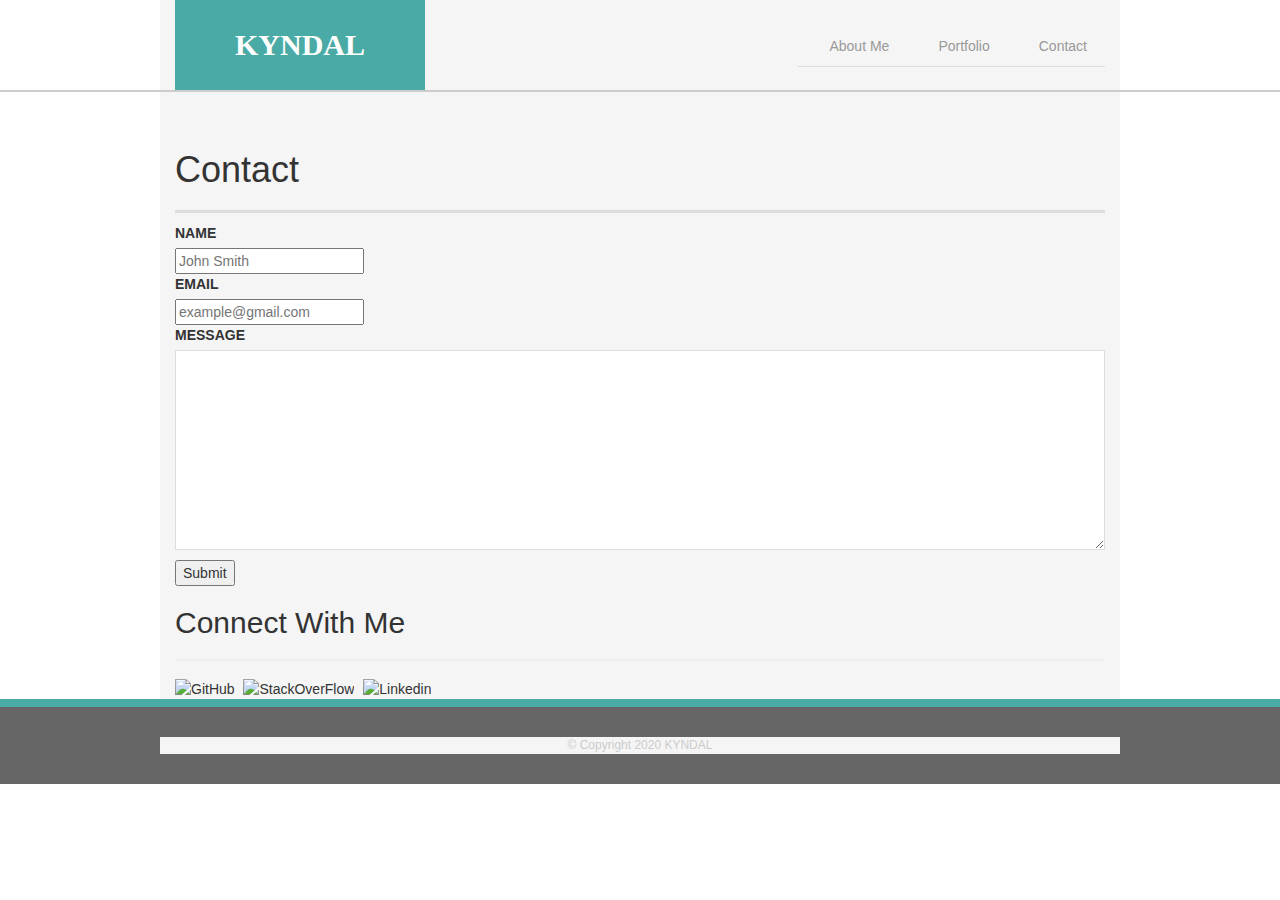
==== contact.html @ db289b09 "changes" ====
<!DOCTYPE html>
<html lang="en">

<head>
    <meta charset="UTF-8">
    <meta name="viewport" content="width=device-width, initial-scale=1.0">
    <title>About Me</title>
    <link rel="stylesheet" type="text/css" href="assets/css/reset.css">
    <link rel="stylesheet" type="text/css" href="assets/css/style.css">
    <!-- I used JavaScript due to menu list, it does not work when resize the page. the navigation bar it gives you bar only.
  To get the list of menu we need JavaScript. -->
  <!-- FontAwesome Javascript -->
  <script src="https://use.fontawesome.com/975495775e.js"></script>

  <!-- Bootstrap core JavaScript -->
  <script src="http://code.jquery.com/jquery-3.3.1.slim.min.js"
    integrity="sha256-3edrmyuQ0w65f8gfBsqowzjJe2iM6n0nKciPUp8y+7E=" crossorigin="anonymous"></script>
  <script src="https://maxcdn.bootstrapcdn.com/bootstrap/3.3.7/js/bootstrap.min.js"
    integrity="sha384-Tc5IQib027qvyjSMfHjOMaLkfuWVxZxUPnCJA7l2mCWNIpG9mGCD8wGNIcPD7Txa"
    crossorigin="anonymous"></script>

  <!-- Bootstrap core CSS -->
  <link rel="stylesheet" href="https://maxcdn.bootstrapcdn.com/bootstrap/3.3.7/css/bootstrap.min.css"
    integrity="sha384-BVYiiSIFeK1dGmJRAkycuHAHRg32OmUcww7on3RYdg4Va+PmSTsz/K68vbdEjh4u" crossorigin="anonymous">

  <!-- Custom CSS -->
  <link rel="stylesheet" href="assets/Css/style.css">

  <!-- Google Fonts -->
  <link href="https://fonts.googleapis.com/css?family=Playfair+Display:600|Raleway:300,400,600" rel="stylesheet">
</head>

<body>
    <header id="masterhead">
        <div class="container">
            <a href="Homework1.html" id="logo">KYNDAL
            </a>
            <nav>
                <ul class="nav nav-tabs" id="myTab" role="tablist">
                    <li class="nav-item">
                      <a class="nav-link active" id="home-tab" data-toggle="tab" href="#index.html" role="tab" aria-controls="home" aria-selected="false">About Me</a>
                    </li>
                    <li class="nav-item">
                      <a class="nav-link" id="profile-tab" data-toggle="tab" href="#portfolio.html" role="tab" aria-controls="profile" aria-selected="false">Portfolio</a>
                    </li>
                    <li class="nav-item">
                      <a class="nav-link" id="contact-tab" data-toggle="tab" href="#contact.html" role="tab" aria-controls="contact" aria-selected="true">Contact</a>
                    </li>
                  </ul>
                  <div class="tab-content" id="myTabContent">
                    <div class="tab-pane fade show active" id="home-tab" role="tabpanel" aria-labelledby="home-tab">...</div>
                    <div class="tab-pane fade" id="profile-tab" role="tabpanel" aria-labelledby="profile-tab">...</div>
                    <div class="tab-pane fade" id="contact-tab" role="tabpanel" aria-labelledby="contact-tab">...</div>
                  </div>
            </nav>
        </div>
    </header>
    <div id="main-container" class="container">
        <section class="main-container">
            <h1>Contact</h1>
                <form action="contact-form">
                    <ul>
                        <li>
                            <label for="name">NAME</label>
                            <input type="text" name="name" id="name" placeholder="John Smith" required="required" >
                        </li>
                        <li>
                            <label for="email">EMAIL</label>
                            <input type="text" name="email" id="email" placeholder="example@gmail.com" required="required" >
                        </li>
                        <li>
                            <label for="message">MESSAGE</label>
                            <textarea name="message" id="message" cols="30" rows="10" required="required" ></textarea>
                        </li>
                    </ul> 
                    <input type="submit" name="submit">
                </form>
           
        </section>
        <section>

        </section class="sidebar">
        <div id="connect">
            <h2>Connect With Me</h2>

            <img src="https://cdn0.iconfinder.com/data/icons/octicons/1024/mark-github-512.png" class="social"
                alt="GitHub">
            <img src="https://cdn1.iconfinder.com/data/icons/picons-social/57/stackoverflow_rounded-512.png"
                class="social" alt="StackOverFlow">
            <img src="https://cdn1.iconfinder.com/data/icons/logotypes/32/square-linkedin-512.png" class="social"
                alt="Linkedin">

        </div>
        </section>
    </div>
    <footer>
        <div class="container">
            &copy; Copyright 2020 KYNDAL
        </div>
    </footer>
</body>

</html>
---- assets/css/style.css ----
/* Makes width and height easier to adjust */
* {
    box-sizing: border-box;
}

/* overflow: auto lets the container stretch to
accommodate the content */
body {
    background: url('file:///Users/kendallh2/Downloads/concrete_seamless/concrete_seamless.png');
    font-size: 18px;
    line-height: 34px;
    font-family: Arial, Helvetica, sans-serif;
    color: #777777;
    
}

.container {
    width: 100%;
    max-width: 960px;
    margin: 0 auto;
    clear: both;
    background-color: whitesmoke;
}

h1, h2, h3, p {
    margin-bottom: 20px;
}
p:last-child {
    margin-bottom: 0;
}

h1, h2, h3 {
    font-family: Georgia, 'Times New Roman', Times, serif;
    font-weight: 700;
    color: #4aaaa5;
}

h1 {
    font-size: 30px;
    line-height: 49px;
    border-bottom: 3px solid #dddddd;
    padding-bottom: 20px;
}

h2, h3 {
    font-size: 22px;
}

#masterhead {
    background: #ffffff;
    margin: 0 0 30px;
    z-index: 99;
    color: #ffffff;
    overflow: auto;
    border-bottom: 2px solid #cccccc;
    position: fixed;
    width: 100%;
}

#logo {
    width: 250px;
    height: 90px;
    background: #4aaaa5;
    float: left;
    font-family: Georgia, 'Times New Roman', Times, serif;
    text-align: center;
    line-height: 90px;
    color: #ffffff;
    font-weight: 700;
    font-size: 30px;
    text-decoration: none;
}

nav {
    float: right;
    margin-top: 25px;
}

nav a {
    color: #999999;
    text-decoration: none;
    margin-left: 15px;
    display: inline-block;
    border-left: 1px solid #efefef;
    padding-left: 15px;
    line-height: 18px;
}

nav a:first-child {
    border-left: 0 none;
}

/*main*/
#main-container {
    padding-top: 130px;
}

.main-section {
    background: #ffffff;
    padding: 30px;
    margin: 0 0 40px 0;
    width: 100%;
    max-width: 650px;
    float: left;
    border: 1px solid #dddddd;
}

.auth-image {
    width: 150px;
    height: auto;
    margin-top: 10px;
    float: left;
    margin-right: 25px;
}

/*sidebar*/
.sidebar {
    background: #ffffff;
    padding: 30px;
    width: 100%;
    max-width: 200px;
    float: right;
    border: 1px solid #dddddd;
    margin-bottom: 20px;
}

h3, sidebar, h2 {
    border-bottom: 2px solid #eee;
    padding-bottom: 20px;
    margin-bottom: 15px;
    line-height: 22px;
}

.social {
    width: 62px;
    height: 62px;
    margin-top: 8px;
    margin-right: 5px;
}

.social:last-child {
    margin-right: 0;
}

/*footer*/
footer {
    background: #666666;
    color: #ffffff;
    padding: 30px 0;
    color: both;
    border-top: 8px solid #4aaaa5;
    color: #cccccc;
    font-size: 12px;
    text-align: center;
}
/*portfolio*/
.work {
    width: 274px;
    overflow: auto;
    position: relative;
    float: left;
    margin: 20px 0 25px;
    background-color: #4aaaa5;
}
.work:nth-child(even) {
    margin-right: 40px;
}

.work img{
    width: 100%;
    border: 0 none;
    opacity: .8;

}
.work h3 {
    border-bottom: 0;
    background: #4aaaa5;
    color: #ffffff;
    text-align: center;
    position: absolute;
    bottom: 20px;
    padding: 15px;
    width: 100%;
    line-height: 30px;
    margin-bottom: 0;
    font-weight: 300;
}

/*contact*/

#contact-form ul {
    margin-bottom: 20px;
}

#contact-form li {
    margin-bottom: 10px;
}

label,
input [type = text]
input [type = email],
textarea {
    display: block;
    width: 100%;
}

input [type = text]
input [type = email],
textarea{
    height: 35px;
    border: 1px solid #dddddd;
    padding: 0 10px;
    font-size: 14px;
}

textarea {
    height: 200px;
}

input [type = submit] {
    background: #4aaaa5;
    border: 0 none;
    color: #ffffff;
    font-size: 18px;
    padding: 10px 30px;
    cursor: pointer;
    }

@media only screen and (max-width: 980px) {
    .container {
        padding: 0 20px;
        max-width: 760px;
    }
    #main-container {
        padding-top: 130px;
    }
    .main-section {
        max-width: 420px;
    }
    .work {
        width: 100%;
    }
    .auth-image {
        width: 100%;
        margin-bottom: 20px;
    }
}

@media only screen and (max-width: 760px) {
    .main-section, .sidebar {
        max-width: 100%;
    }

    #main-container {
        overflow: auto;
    }
    .sidebar {
        margin-bottom: 20px;
    }
    .work {
        width: 47%;
        margin-bottom: 10px;
    }
    .work:nth-child(even) {
        margin-right: 0;
    }
    .work:nth-child(odd) {
        float: right;
    }
    .auth-image {
        width: 50%;
    }
}

@media only screen and (max-width: 640px) {
    #masthead {
        position: static;
        margin-bottom: 20px;
    }
    header.container {
        padding: 0;
    }
    #main-container {
        padding-top: 0;
    }
    #logo, .work, .auth-image {
        width: 100%;
    }
    nav {
        text-align: center;
        width: 100%;
        margin: 15px 0;
    }
    nav a {
        width: 30%;
        padding-left: 0;
        margin-left: 0;
    }
}
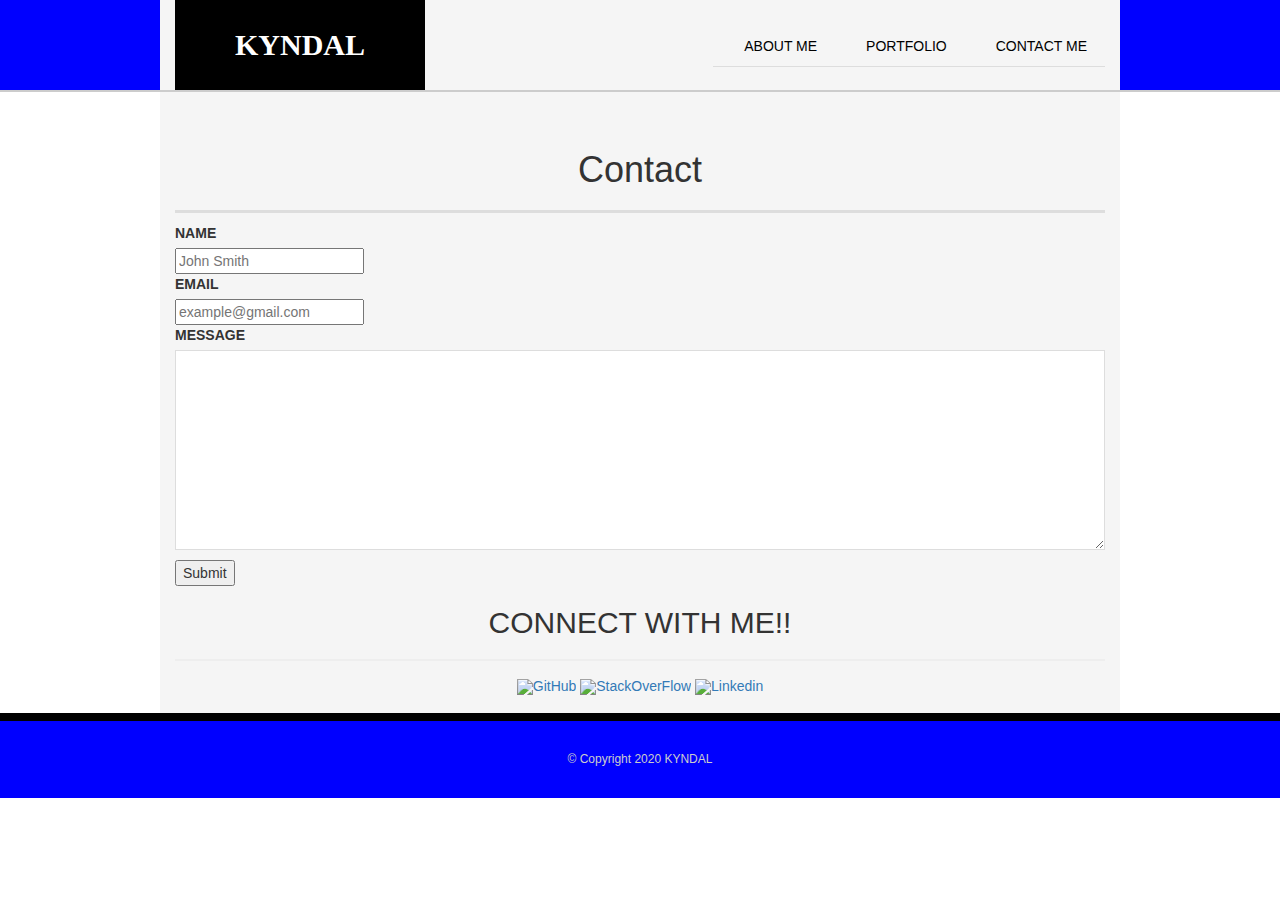
==== commit 206de137: "changes" ====
--- a/contact.html
+++ b/contact.html
@@ -28,37 +28,33 @@
 
   <!-- Google Fonts -->
   <link href="https://fonts.googleapis.com/css?family=Playfair+Display:600|Raleway:300,400,600" rel="stylesheet">
+  <link rel="icon" type="image/gif" href="assets/Img/Copy of 3.JPG" />
 </head>
 
 <body>
     <header id="masterhead">
         <div class="container">
-            <a href="Homework1.html" id="logo">KYNDAL
+            <a href="index.html" id="logo">KYNDAL
             </a>
             <nav>
-                <ul class="nav nav-tabs" id="myTab" role="tablist">
-                    <li class="nav-item">
-                      <a class="nav-link active" id="home-tab" data-toggle="tab" href="#index.html" role="tab" aria-controls="home" aria-selected="false">About Me</a>
-                    </li>
-                    <li class="nav-item">
-                      <a class="nav-link" id="profile-tab" data-toggle="tab" href="#portfolio.html" role="tab" aria-controls="profile" aria-selected="false">Portfolio</a>
-                    </li>
-                    <li class="nav-item">
-                      <a class="nav-link" id="contact-tab" data-toggle="tab" href="#contact.html" role="tab" aria-controls="contact" aria-selected="true">Contact</a>
-                    </li>
-                  </ul>
-                  <div class="tab-content" id="myTabContent">
-                    <div class="tab-pane fade show active" id="home-tab" role="tabpanel" aria-labelledby="home-tab">...</div>
-                    <div class="tab-pane fade" id="profile-tab" role="tabpanel" aria-labelledby="profile-tab">...</div>
-                    <div class="tab-pane fade" id="contact-tab" role="tabpanel" aria-labelledby="contact-tab">...</div>
-                  </div>
-            </nav>
+              <ul class="nav nav-tabs">
+                <li class="nav-item">
+                  <a class="nav-link active" href="index.html">ABOUT ME</a>
+                </li>
+                <li class="nav-item">
+                  <a class="nav-link" href="portfolio.html">PORTFOLIO</a>
+                </li>
+                <li class="nav-item">
+                  <a class="nav-link" href="contact.html">CONTACT ME</a>
+                </li>
+              </ul>
+          </nav>
         </div>
     </header>
     <div id="main-container" class="container">
         <section class="main-container">
             <h1>Contact</h1>
-                <form action="contact-form">
+                <form action="contact-form" class="contact-form">
                     <ul>
                         <li>
                             <label for="name">NAME</label>
@@ -80,24 +76,26 @@
         <section>
 
         </section class="sidebar">
-        <div id="connect">
-            <h2>Connect With Me</h2>
-
+        <div class="card" style="width: 100%; line-height: 100%;">
+          <div class="card-body">
+            <h2 class="card-title">CONNECT WITH ME!!</h2>
+            <a href="https://github.com/hillkr2?tab=repositories">
             <img src="https://cdn0.iconfinder.com/data/icons/octicons/1024/mark-github-512.png" class="social"
-                alt="GitHub">
+              alt="GitHub" href="https://github.com/hillkr2?tab=repositories" ></a>
+              <a href="https://stackexchange.com/users/18197907/kendall-hill">
             <img src="https://cdn1.iconfinder.com/data/icons/picons-social/57/stackoverflow_rounded-512.png"
-                class="social" alt="StackOverFlow">
+              class="social" alt="StackOverFlow" href="https://stackexchange.com/users/18197907/kendall-hill"></a>
+              <a href="www.linkedin.com/in/hillkr2">
             <img src="https://cdn1.iconfinder.com/data/icons/logotypes/32/square-linkedin-512.png" class="social"
-                alt="Linkedin">
-
+              alt="Linkedin" href="https://linkedin.com/in/hillkr2/"></a>
+          </div>
         </div>
         </section>
     </div>
-    <footer>
-        <div class="container">
-            &copy; Copyright 2020 KYNDAL
-        </div>
-    </footer>
 </body>
-
+<footer>
+  <div class="container" id="footer">
+    &copy; Copyright 2020 KYNDAL
+  </div>
+</footer>
 </html>--- a/assets/css/style.css
+++ b/assets/css/style.css
@@ -6,11 +6,12 @@
 /* overflow: auto lets the container stretch to
 accommodate the content */
 body {
-    background: url('file:///Users/kendallh2/Downloads/concrete_seamless/concrete_seamless.png');
+
     font-size: 18px;
+    background-color: black;
     line-height: 34px;
     font-family: Arial, Helvetica, sans-serif;
-    color: #777777;
+    color: black;
     
 }
 
@@ -29,10 +30,19 @@
     margin-bottom: 0;
 }
 
-h1, h2, h3 {
+h1 {
     font-family: Georgia, 'Times New Roman', Times, serif;
     font-weight: 700;
-    color: #4aaaa5;
+    color: blue;
+    text-align: center;
+    font-size: 100%;
+    margin-top: 2%;
+}
+
+h3{
+    color: blue;
+    font-weight: 700;
+    font-family: Georgia, 'Times New Roman', Times, serif;
 }
 
 h1 {
@@ -42,10 +52,17 @@
     padding-bottom: 20px;
 }
 
-h2, h3 {
+ h3 {
     font-size: 22px;
 }
-
+h2{
+    text-align: center;
+    color: black;
+    font-weight: 300;
+    font-size: 30px;
+    font-style: bold;
+    font-family: Georgia, 'Times New Roman', Times, serif;
+}
 #masterhead {
     background: #ffffff;
     margin: 0 0 30px;
@@ -60,7 +77,7 @@
 #logo {
     width: 250px;
     height: 90px;
-    background: #4aaaa5;
+    background: black;
     float: left;
     font-family: Georgia, 'Times New Roman', Times, serif;
     text-align: center;
@@ -110,9 +127,17 @@
     height: auto;
     margin-top: 10px;
     float: left;
-    margin-right: 25px;
-}
-
+    margin-right: 10px;
+    border: blue;
+    border-color: blue;
+    border-style: solid bold;
+    border-width: 50px;
+    border-radius: 100%;
+}
+
+#masterhead{
+    background-color: blue;
+}
 /*sidebar*/
 .sidebar {
     background: #ffffff;
@@ -123,19 +148,25 @@
     border: 1px solid #dddddd;
     margin-bottom: 20px;
 }
-
-h3, sidebar, h2 {
+h3, .sidebar, h2 {
     border-bottom: 2px solid #eee;
     padding-bottom: 20px;
     margin-bottom: 15px;
     line-height: 22px;
 }
-
+#footer{
+    background-color: blue;
+}
+.card{
+    text-align: center;
+}
 .social {
-    width: 62px;
-    height: 62px;
+    width: 32px;
+    height: 32px;
     margin-top: 8px;
     margin-right: 5px;
+    text-align: center;
+    margin-bottom: 2%;
 }
 
 .social:last-child {
@@ -144,11 +175,11 @@
 
 /*footer*/
 footer {
-    background: #666666;
+    background: blue;
     color: #ffffff;
     padding: 30px 0;
     color: both;
-    border-top: 8px solid #4aaaa5;
+    border-top: 8px solid black;
     color: #cccccc;
     font-size: 12px;
     text-align: center;
@@ -225,7 +256,14 @@
     padding: 10px 30px;
     cursor: pointer;
     }
-
+    .nav-link{
+        color: black;
+    }
+}
+.contact-form{
+    text-align: center;
+    margin-left: 50%;
+}
 @media only screen and (max-width: 980px) {
     .container {
         padding: 0 20px;
@@ -246,6 +284,7 @@
     }
 }
 
+
 @media only screen and (max-width: 760px) {
     .main-section, .sidebar {
         max-width: 100%;
@@ -296,5 +335,4 @@
         padding-left: 0;
         margin-left: 0;
     }
-}
-
+}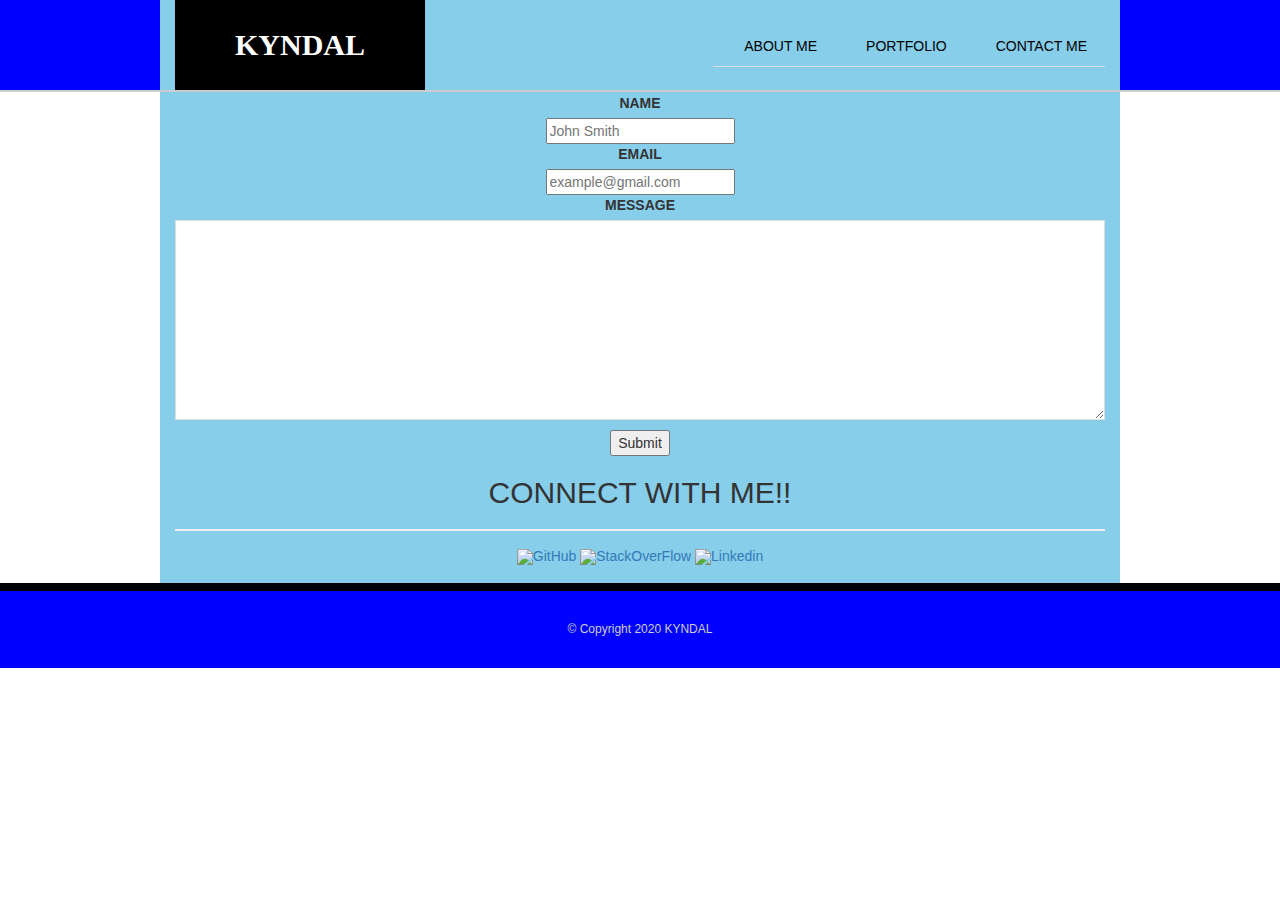
==== commit f4c2e754: "changes" ====
--- a/contact.html
+++ b/contact.html
@@ -33,7 +33,7 @@
 
 <body>
     <header id="masterhead">
-        <div class="container">
+        <div class="container" id="portfolio-container">
             <a href="index.html" id="logo">KYNDAL
             </a>
             <nav>
@@ -51,7 +51,7 @@
           </nav>
         </div>
     </header>
-    <div id="main-container" class="container">
+    <div id="portfolio-container" class="container">
         <section class="main-container">
             <h1>Contact</h1>
                 <form action="contact-form" class="contact-form">
--- a/assets/css/style.css
+++ b/assets/css/style.css
@@ -256,13 +256,13 @@
     padding: 10px 30px;
     cursor: pointer;
     }
-    .nav-link{
+.nav-link{
         color: black;
     }
-}
+
 .contact-form{
     text-align: center;
-    margin-left: 50%;
+
 }
 @media only screen and (max-width: 980px) {
     .container {
@@ -310,6 +310,9 @@
         width: 50%;
     }
 }
+#portfolio-container{
+    background-color: skyblue;
+}
 
 @media only screen and (max-width: 640px) {
     #masthead {
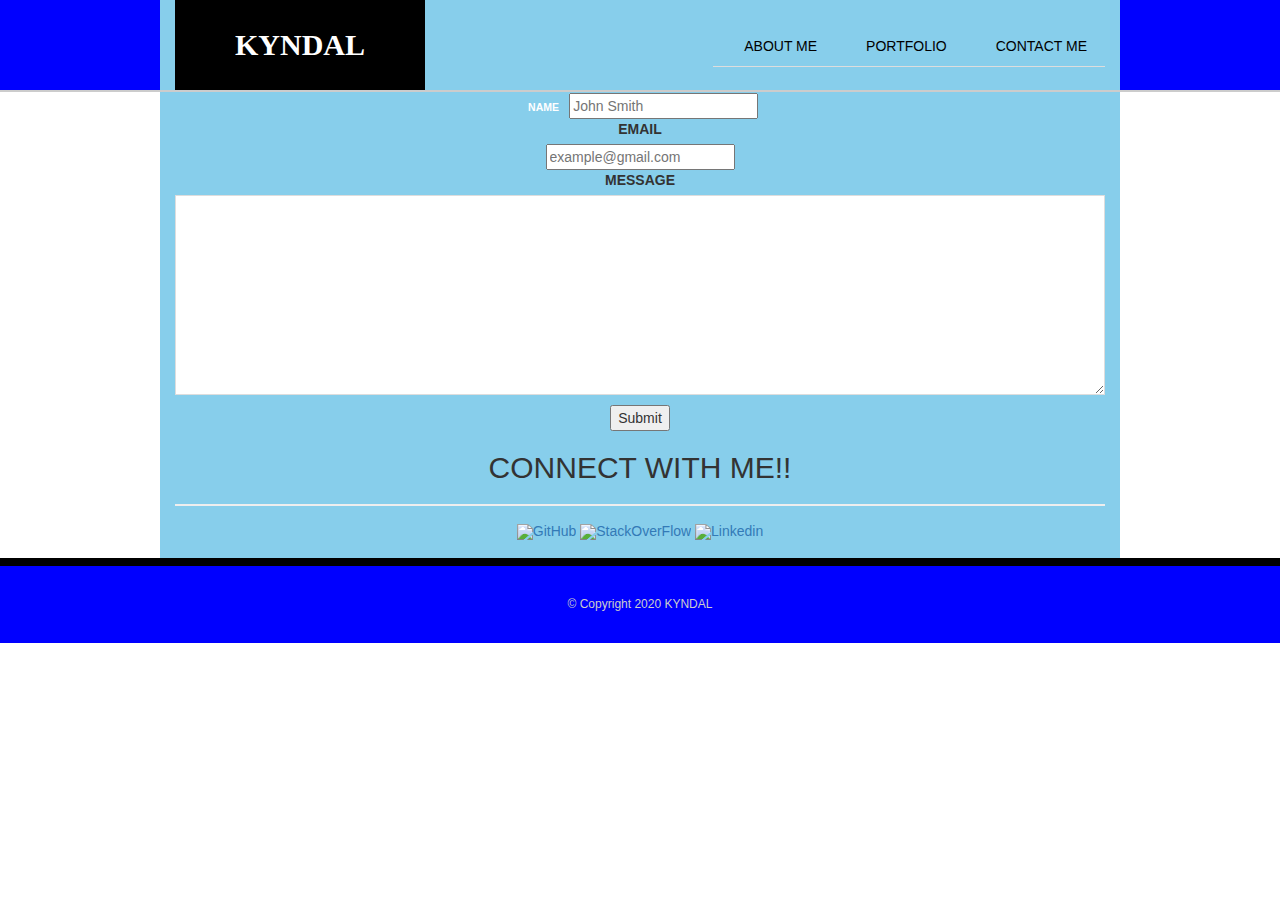
==== commit d2f88d75: "changes" ====
--- a/contact.html
+++ b/contact.html
@@ -57,7 +57,7 @@
                 <form action="contact-form" class="contact-form">
                     <ul>
                         <li>
-                            <label for="name">NAME</label>
+                            <label for="name" class="label">NAME</label>
                             <input type="text" name="name" id="name" placeholder="John Smith" required="required" >
                         </li>
                         <li>
--- a/assets/css/style.css
+++ b/assets/css/style.css
@@ -286,7 +286,7 @@
 
 
 @media only screen and (max-width: 760px) {
-    .main-section, .sidebar {
+    .main-section, .sidebar, #masterhead, #portfolio-container {
         max-width: 100%;
     }
 
@@ -310,14 +310,15 @@
         width: 50%;
     }
 }
-#portfolio-container{
+#portfolio1-container, #portfolio-container{
     background-color: skyblue;
 }
 
 @media only screen and (max-width: 640px) {
-    #masthead {
+    #masthead, #portfolio-container {
         position: static;
-        margin-bottom: 20px;
+        margin-bottom: 0px;
+        line-height: 5%;
     }
     header.container {
         padding: 0;
@@ -338,4 +339,40 @@
         padding-left: 0;
         margin-left: 0;
     }
+}
+@media only screen and (max-width: 375px) {
+    #masthead, #portfolio-container {
+        position: static;
+        margin-bottom: 0px;
+        line-height: 5%;
+    }
+    header.container {
+        padding: 0;
+    }
+    .main-container {
+        padding-top: 0;
+        margin-top: 80%;
+    }
+    #portfolio-container{
+        padding-top: 0;
+        line-height: 50%;
+
+    }
+    #logo, .work, .auth-image {
+        width: 100%;
+    }
+    .label{
+        margin-top: 60%;
+        padding-top: 3;
+    }
+    nav {
+        text-align: center;
+        width: 100%;
+        margin: 15px 0;
+    }
+    nav a {
+        width: 30%;
+        padding-left: 0;
+        margin-left: 0;
+    }
 }